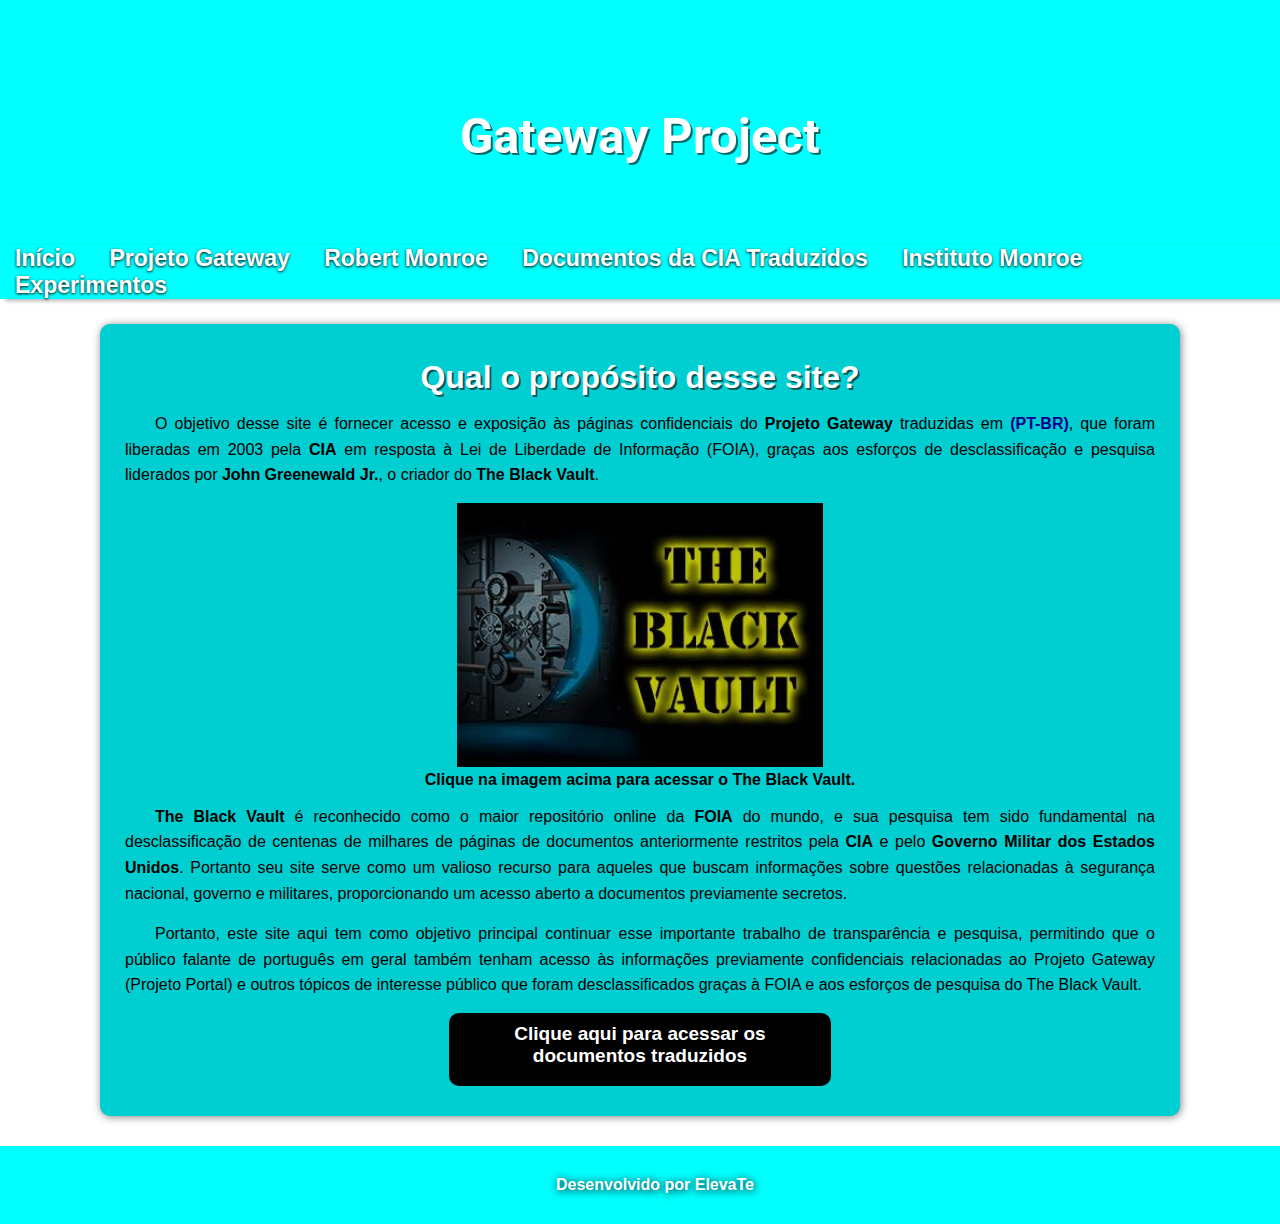
==== pages/index.html @ 985babe0 "update" ====
<!DOCTYPE html>
<html lang="pt-br">
<head>
    <meta charset="UTF-8">
    <meta name="viewport" content="width=device-width, initial-scale=1.0">
    <link rel="stylesheet" href="../estilos/style.css">
    <title>Projeto Gateway</title>
</head>
<body>
    <header>
        <h1>Gateway Project</h1>
    </header>

    <nav>
        <a href="index.html" target="_self" hreflang="pt-BR">Início</a>
        <a href="gateway.html">Projeto Gateway</a>
        <a href="#">Robert Monroe</a>
        <a href="#">Documentos da CIA Traduzidos</a>
        <a href="#">Instituto Monroe</a>
        <a href="#">Experimentos</a>
    </nav>

    <main>
        <h1 id="principal">Qual o propósito desse site?</h1>

        <p>
            O objetivo desse site é fornecer acesso e exposição às páginas confidenciais do <strong><a href="https://en.wikipedia.org/wiki/Stargate_Project" target="_blank" rel="external" hreflang="en-US">Projeto Gateway</a></strong> traduzidas em <strong style="color: darkblue;">(PT-BR)</strong>, que foram liberadas em 2003 pela <strong>CIA</strong> em resposta à Lei de Liberdade de Informação (FOIA), graças aos esforços de desclassificação e pesquisa liderados por <a href="https://twitter.com/blackvaultcom" target="_blank" rel="external" hreflang="en-US">John Greenewald Jr.</a>, o criador do <a href="https://www.theblackvault.com/documentarchive/" target="_blank" rel="external" hreflang="en-US">The Black Vault</a>.
        </p>

            <a href="https://www.theblackvault.com/documentarchive/" target="_blank" rel="external" hreflang="en-US">
                <img src="../imagens/blackvault-img.jpg" alt="black vault" id="blackimg">
            </a>
            <br>
            <span style="font-weight: bolder;">Clique na imagem acima para acessar o The Black Vault.</span>
    
        <p>
            <a href="https://www.theblackvault.com/documentarchive/" target="_blank" rel="external" hreflang="en-US">The Black Vault</a> é reconhecido como o maior repositório online da <a href="https://www.foia.gov/" target="_blank" rel="external" hreflang="en-US">FOIA</a> do mundo, e sua pesquisa tem sido fundamental na desclassificação de centenas de milhares de páginas de documentos anteriormente restritos pela <strong>CIA</strong> e pelo <strong>Governo Militar dos Estados Unidos</strong>. Portanto seu site serve como um valioso recurso para aqueles que buscam informações sobre questões relacionadas à segurança nacional, governo e militares, proporcionando um acesso aberto a documentos previamente secretos.
        </p>

        <p>
            Portanto, este site aqui tem como objetivo principal continuar esse importante trabalho de transparência e pesquisa, permitindo que o público falante de português em geral também tenham acesso às informações previamente confidenciais relacionadas ao Projeto Gateway (Projeto Portal) e outros tópicos de interesse público que foram desclassificados graças à FOIA e aos esforços de pesquisa do The Black Vault.
        </p>

        <a href="#" id="button">
            Clique aqui para acessar os documentos traduzidos
        </a>
    </main>

    <footer>
        <p id="pfoot">Desenvolvido por 
            <a href="https://github.com/joaoriquelme" target="_blank" rel="external" hreflang="en-US">ElevaTe</a>
        </p>
    </footer>

    <script src="código/index.js"></script>
</body>
</html>
---- estilos/style.css ----
@charset "UTF-8";

@import url('https://fonts.googleapis.com/css2?family=Roboto:ital,wght@0,100;0,300;0,400;0,500;0,700;0,900;1,100;1,300;1,400;1,500;1,700;1,900&display=swap');

* {
    font-family: Arial, Helvetica, 'sans-serif';
    margin: 0px;
    padding: 0px;
}

h1 {
    margin-top: 20px;   
    margin-bottom: 10px;
  }

p {
    margin: 15px 0px;
    text-indent: 30px;
    text-align: justify;
}

body {
    background-color: white;
}

header {
    background-color: cyan;
    padding-top: 88px;
    min-height: 157px;
}

header h1 {
    font-family: 'Roboto', sans-serif;
    font-size: 49px;
    color: white;
    text-align: center;
    text-shadow: 2px 2px 0px #00000094;
    width: auto;
    height: 90px;
}

nav {
    min-width: auto;
    min-height: 43px;
    background-color: cyan;
    box-shadow: 5px 2px 4px 0px #0000004a;
}

nav a {
    color: white;
    text-decoration: none;
    text-shadow: 0px 1px 3px black;
    font-size: 23px;
    font-weight: bolder;
    padding: 15px;
    transition-duration: 1s;
    margin-top: 1px;
    max-width: 500px;
}

nav a:hover {
    background-image: linear-gradient(to right,rgba(49, 172, 172, 0.473), rgba(255, 255, 255, 0.822), rgba(49, 172, 172, 0.473));
    text-shadow: 0px 1px 3px black;
    border-radius: 5px;
    transition-duration: 1s;
    font-size: 25px;
}

main {
    background-color: darkturquoise;
    min-height: 712px;
    max-width: 1030px;
    margin: auto;
    text-align: center;
    margin-bottom: 30px;
    border-top-right-radius: 10px;
    border-top-left-radius: 10px;
    border-bottom-left-radius: 10px;
    border-bottom-right-radius: 10px;
    box-shadow: 1px 1px 9px 0px #0000007d;
    margin-top: 25px;
    padding: 0px 25px 20px 25px;
}

main a {
    text-decoration: none;
    color: black;
    font-weight: bolder;
    transition-duration: .5s;
}

main a:hover {
    color: red;
}

main p {
    line-height: 1.6em;
}

#blackimg {
    max-width: 658px;
    height: 264px;
}

main h1 {
    color: white;
    text-align: center;
    text-shadow: 2px 2px 0px rgba(0, 0, 0, 0.58);
    padding-top: 35px;
}

a#button {
    display: block;
    margin: auto;
    padding: 10px;
    width: 362px;
    height: 53px;
    font-size: 19px;
    background-color: black;
    color: white;
    border-radius: 10px;
    margin-bottom: 10px;
}

a#button:hover {
    color: red;
}

footer {
    background-color: cyan;
    text-align: center;
    padding: 15px;
}

footer p#pfoot {
    color: white;
    font-weight: bolder;
    text-shadow: 1px 1px 9px black;
    text-align: center;
}

footer > p > a {
    text-decoration: none;
    color: white;
    transition-duration: .5s;
}

footer > p > a:hover {
    color: blue;
    text-shadow: none;
}
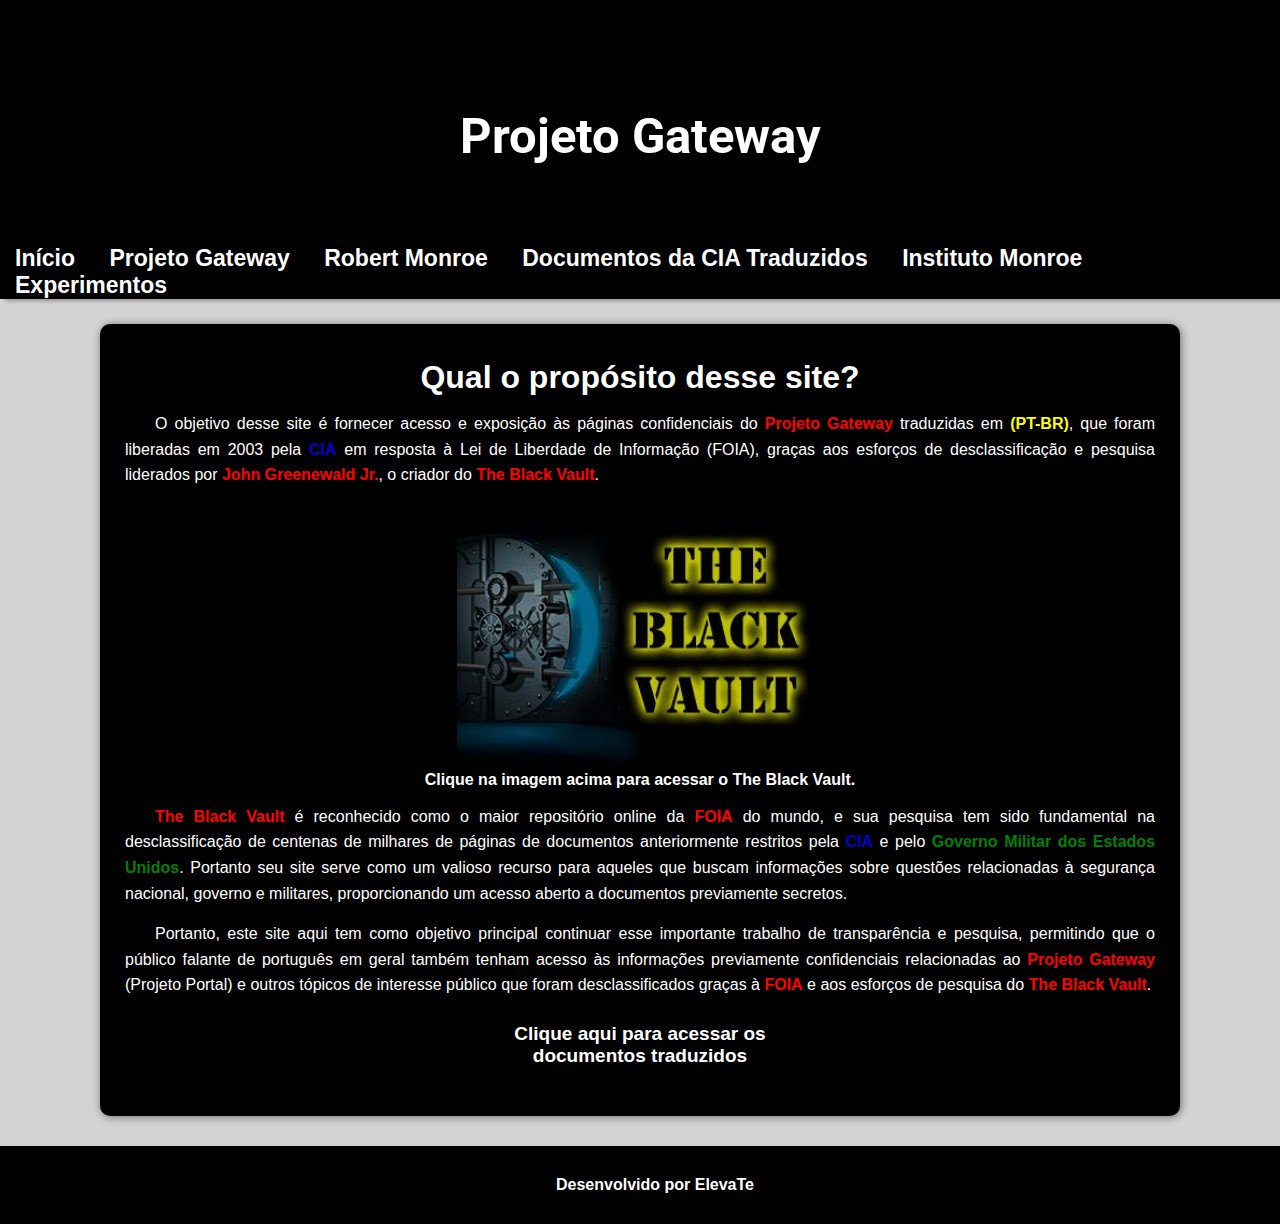
==== commit b71f959b: "update alterando as cores" ====
--- a/pages/index.html
+++ b/pages/index.html
@@ -8,7 +8,7 @@
 </head>
 <body>
     <header>
-        <h1>Gateway Project</h1>
+        <h1>Projeto Gateway</h1>
     </header>
 
     <nav>
@@ -24,7 +24,7 @@
         <h1 id="principal">Qual o propósito desse site?</h1>
 
         <p>
-            O objetivo desse site é fornecer acesso e exposição às páginas confidenciais do <strong><a href="https://en.wikipedia.org/wiki/Stargate_Project" target="_blank" rel="external" hreflang="en-US">Projeto Gateway</a></strong> traduzidas em <strong style="color: darkblue;">(PT-BR)</strong>, que foram liberadas em 2003 pela <strong>CIA</strong> em resposta à Lei de Liberdade de Informação (FOIA), graças aos esforços de desclassificação e pesquisa liderados por <a href="https://twitter.com/blackvaultcom" target="_blank" rel="external" hreflang="en-US">John Greenewald Jr.</a>, o criador do <a href="https://www.theblackvault.com/documentarchive/" target="_blank" rel="external" hreflang="en-US">The Black Vault</a>.
+            O objetivo desse site é fornecer acesso e exposição às páginas confidenciais do <strong><a href="https://en.wikipedia.org/wiki/Stargate_Project" target="_blank" rel="external" hreflang="en-US">Projeto Gateway</a></strong> traduzidas em <strong style="color: yellow;">(PT-BR)</strong>, que foram liberadas em 2003 pela <strong class="gov">CIA</strong> em resposta à Lei de Liberdade de Informação (FOIA), graças aos esforços de desclassificação e pesquisa liderados por <a href="https://twitter.com/blackvaultcom" target="_blank" rel="external" hreflang="en-US">John Greenewald Jr.</a>, o criador do <a href="https://www.theblackvault.com/documentarchive/" target="_blank" rel="external" hreflang="en-US">The Black Vault</a>.
         </p>
 
             <a href="https://www.theblackvault.com/documentarchive/" target="_blank" rel="external" hreflang="en-US">
@@ -34,11 +34,11 @@
             <span style="font-weight: bolder;">Clique na imagem acima para acessar o The Black Vault.</span>
     
         <p>
-            <a href="https://www.theblackvault.com/documentarchive/" target="_blank" rel="external" hreflang="en-US">The Black Vault</a> é reconhecido como o maior repositório online da <a href="https://www.foia.gov/" target="_blank" rel="external" hreflang="en-US">FOIA</a> do mundo, e sua pesquisa tem sido fundamental na desclassificação de centenas de milhares de páginas de documentos anteriormente restritos pela <strong>CIA</strong> e pelo <strong>Governo Militar dos Estados Unidos</strong>. Portanto seu site serve como um valioso recurso para aqueles que buscam informações sobre questões relacionadas à segurança nacional, governo e militares, proporcionando um acesso aberto a documentos previamente secretos.
+            <a href="https://www.theblackvault.com/documentarchive/" target="_blank" rel="external" hreflang="en-US">The Black Vault</a> é reconhecido como o maior repositório online da <a href="https://www.foia.gov/" target="_blank" rel="external" hreflang="en-US">FOIA</a> do mundo, e sua pesquisa tem sido fundamental na desclassificação de centenas de milhares de páginas de documentos anteriormente restritos pela <strong class="gov">CIA</strong> e pelo <strong class="eua">Governo Militar dos Estados Unidos</strong>. Portanto seu site serve como um valioso recurso para aqueles que buscam informações sobre questões relacionadas à segurança nacional, governo e militares, proporcionando um acesso aberto a documentos previamente secretos.
         </p>
 
         <p>
-            Portanto, este site aqui tem como objetivo principal continuar esse importante trabalho de transparência e pesquisa, permitindo que o público falante de português em geral também tenham acesso às informações previamente confidenciais relacionadas ao Projeto Gateway (Projeto Portal) e outros tópicos de interesse público que foram desclassificados graças à FOIA e aos esforços de pesquisa do The Black Vault.
+            Portanto, este site aqui tem como objetivo principal continuar esse importante trabalho de transparência e pesquisa, permitindo que o público falante de português em geral também tenham acesso às informações previamente confidenciais relacionadas ao <a href="https://en.wikipedia.org/wiki/Stargate_Project" target="_blank" rel="external" hreflang="en-US">Projeto Gateway</a> (Projeto Portal) e outros tópicos de interesse público que foram desclassificados graças à <a href="https://www.foia.gov/" target="_blank" rel="external" hreflang="en-US">FOIA</a> e aos esforços de pesquisa do <a href="https://www.theblackvault.com/documentarchive/" target="_blank" rel="external" hreflang="en-US">The Black Vault</a>.
         </p>
 
         <a href="#" id="button">
--- a/estilos/style.css
+++ b/estilos/style.css
@@ -20,11 +20,11 @@
 }
 
 body {
-    background-color: white;
+    background-color: lightgrey;
 }
 
 header {
-    background-color: cyan;
+    background-color: black;
     padding-top: 88px;
     min-height: 157px;
 }
@@ -42,14 +42,13 @@
 nav {
     min-width: auto;
     min-height: 43px;
-    background-color: cyan;
+    background-color: black;
     box-shadow: 5px 2px 4px 0px #0000004a;
 }
 
 nav a {
     color: white;
     text-decoration: none;
-    text-shadow: 0px 1px 3px black;
     font-size: 23px;
     font-weight: bolder;
     padding: 15px;
@@ -59,15 +58,14 @@
 }
 
 nav a:hover {
-    background-image: linear-gradient(to right,rgba(49, 172, 172, 0.473), rgba(255, 255, 255, 0.822), rgba(49, 172, 172, 0.473));
-    text-shadow: 0px 1px 3px black;
+    background-color: white;
+    color: black;
     border-radius: 5px;
     transition-duration: 1s;
-    font-size: 25px;
 }
 
 main {
-    background-color: darkturquoise;
+    background-color: black;
     min-height: 712px;
     max-width: 1030px;
     margin: auto;
@@ -82,19 +80,32 @@
     padding: 0px 25px 20px 25px;
 }
 
+strong.gov {
+    color: mediumblue;
+}
+
+strong.eua {
+    color: green;
+}
+
+main span {
+    color: white;
+}
+
 main a {
     text-decoration: none;
-    color: black;
-    font-weight: bolder;
+    color: red;
+    font-weight: bold;
     transition-duration: .5s;
 }
 
 main a:hover {
-    color: red;
+    color: yellow;
 }
 
 main p {
     line-height: 1.6em;
+    color: white;
 }
 
 #blackimg {
@@ -127,7 +138,7 @@
 }
 
 footer {
-    background-color: cyan;
+    background-color: black;
     text-align: center;
     padding: 15px;
 }
@@ -146,6 +157,6 @@
 }
 
 footer > p > a:hover {
-    color: blue;
+    color: red;
     text-shadow: none;
 }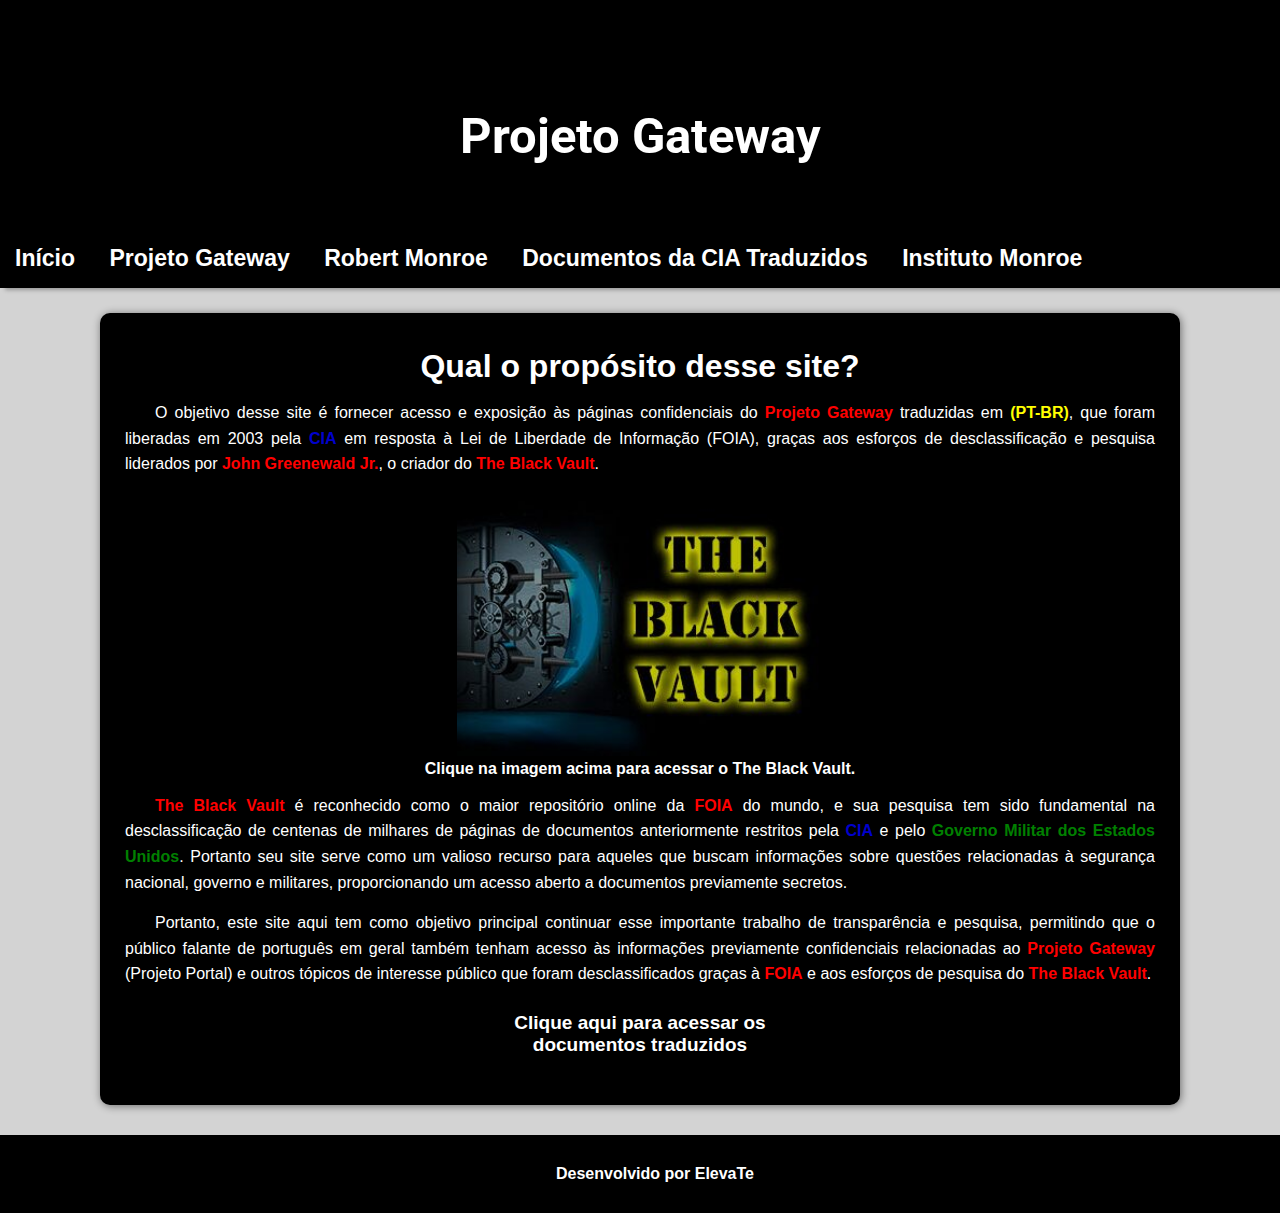
==== commit 28a12525: "removing link" ====
--- a/pages/index.html
+++ b/pages/index.html
@@ -17,7 +17,6 @@
         <a href="#">Robert Monroe</a>
         <a href="#">Documentos da CIA Traduzidos</a>
         <a href="#">Instituto Monroe</a>
-        <a href="#">Experimentos</a>
     </nav>
 
     <main>
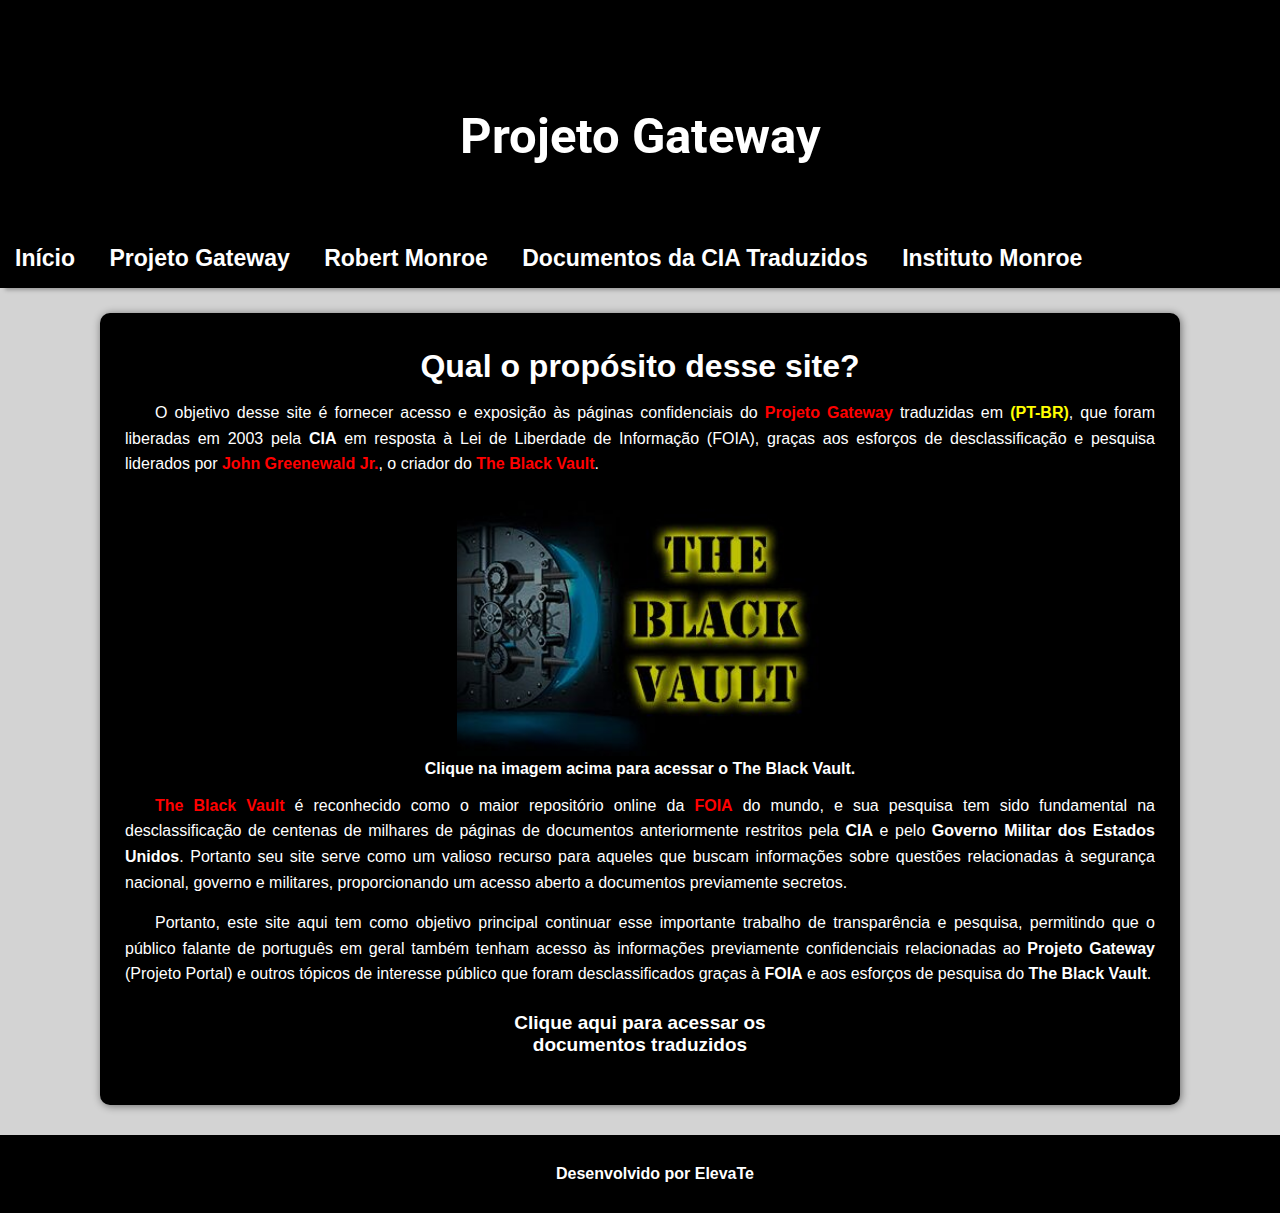
==== commit 9b64f411: "updating some changes" ====
--- a/pages/index.html
+++ b/pages/index.html
@@ -23,7 +23,7 @@
         <h1 id="principal">Qual o propósito desse site?</h1>
 
         <p>
-            O objetivo desse site é fornecer acesso e exposição às páginas confidenciais do <strong><a href="https://en.wikipedia.org/wiki/Stargate_Project" target="_blank" rel="external" hreflang="en-US">Projeto Gateway</a></strong> traduzidas em <strong style="color: yellow;">(PT-BR)</strong>, que foram liberadas em 2003 pela <strong class="gov">CIA</strong> em resposta à Lei de Liberdade de Informação (FOIA), graças aos esforços de desclassificação e pesquisa liderados por <a href="https://twitter.com/blackvaultcom" target="_blank" rel="external" hreflang="en-US">John Greenewald Jr.</a>, o criador do <a href="https://www.theblackvault.com/documentarchive/" target="_blank" rel="external" hreflang="en-US">The Black Vault</a>.
+            O objetivo desse site é fornecer acesso e exposição às páginas confidenciais do <strong><a href="https://en.wikipedia.org/wiki/Stargate_Project" target="_blank" rel="external" hreflang="en-US">Projeto Gateway</a></strong> traduzidas em <strong style="color: yellow;">(PT-BR)</strong>, que foram liberadas em 2003 pela <strong>CIA</strong> em resposta à Lei de Liberdade de Informação (FOIA), graças aos esforços de desclassificação e pesquisa liderados por <a href="https://twitter.com/blackvaultcom" target="_blank" rel="external" hreflang="en-US">John Greenewald Jr.</a>, o criador do <a href="https://www.theblackvault.com/documentarchive/" target="_blank" rel="external" hreflang="en-US">The Black Vault</a>.
         </p>
 
             <a href="https://www.theblackvault.com/documentarchive/" target="_blank" rel="external" hreflang="en-US">
@@ -33,11 +33,11 @@
             <span style="font-weight: bolder;">Clique na imagem acima para acessar o The Black Vault.</span>
     
         <p>
-            <a href="https://www.theblackvault.com/documentarchive/" target="_blank" rel="external" hreflang="en-US">The Black Vault</a> é reconhecido como o maior repositório online da <a href="https://www.foia.gov/" target="_blank" rel="external" hreflang="en-US">FOIA</a> do mundo, e sua pesquisa tem sido fundamental na desclassificação de centenas de milhares de páginas de documentos anteriormente restritos pela <strong class="gov">CIA</strong> e pelo <strong class="eua">Governo Militar dos Estados Unidos</strong>. Portanto seu site serve como um valioso recurso para aqueles que buscam informações sobre questões relacionadas à segurança nacional, governo e militares, proporcionando um acesso aberto a documentos previamente secretos.
+            <a href="https://www.theblackvault.com/documentarchive/" target="_blank" rel="external" hreflang="en-US">The Black Vault</a> é reconhecido como o maior repositório online da <a href="https://www.foia.gov/" target="_blank" rel="external" hreflang="en-US">FOIA</a> do mundo, e sua pesquisa tem sido fundamental na desclassificação de centenas de milhares de páginas de documentos anteriormente restritos pela <strong>CIA</strong> e pelo <strong>Governo Militar dos Estados Unidos</strong>. Portanto seu site serve como um valioso recurso para aqueles que buscam informações sobre questões relacionadas à segurança nacional, governo e militares, proporcionando um acesso aberto a documentos previamente secretos.
         </p>
 
         <p>
-            Portanto, este site aqui tem como objetivo principal continuar esse importante trabalho de transparência e pesquisa, permitindo que o público falante de português em geral também tenham acesso às informações previamente confidenciais relacionadas ao <a href="https://en.wikipedia.org/wiki/Stargate_Project" target="_blank" rel="external" hreflang="en-US">Projeto Gateway</a> (Projeto Portal) e outros tópicos de interesse público que foram desclassificados graças à <a href="https://www.foia.gov/" target="_blank" rel="external" hreflang="en-US">FOIA</a> e aos esforços de pesquisa do <a href="https://www.theblackvault.com/documentarchive/" target="_blank" rel="external" hreflang="en-US">The Black Vault</a>.
+            Portanto, este site aqui tem como objetivo principal continuar esse importante trabalho de transparência e pesquisa, permitindo que o público falante de português em geral também tenham acesso às informações previamente confidenciais relacionadas ao <strong>Projeto Gateway</strong> (Projeto Portal) e outros tópicos de interesse público que foram desclassificados graças à <strong>FOIA</strong> e aos esforços de pesquisa do <strong>The Black Vault</strong>.
         </p>
 
         <a href="#" id="button">
--- a/estilos/style.css
+++ b/estilos/style.css
@@ -80,14 +80,6 @@
     padding: 0px 25px 20px 25px;
 }
 
-strong.gov {
-    color: mediumblue;
-}
-
-strong.eua {
-    color: green;
-}
-
 main span {
     color: white;
 }
@@ -135,6 +127,7 @@
 
 a#button:hover {
     color: red;
+    outline: 1px solid red;
 }
 
 footer {
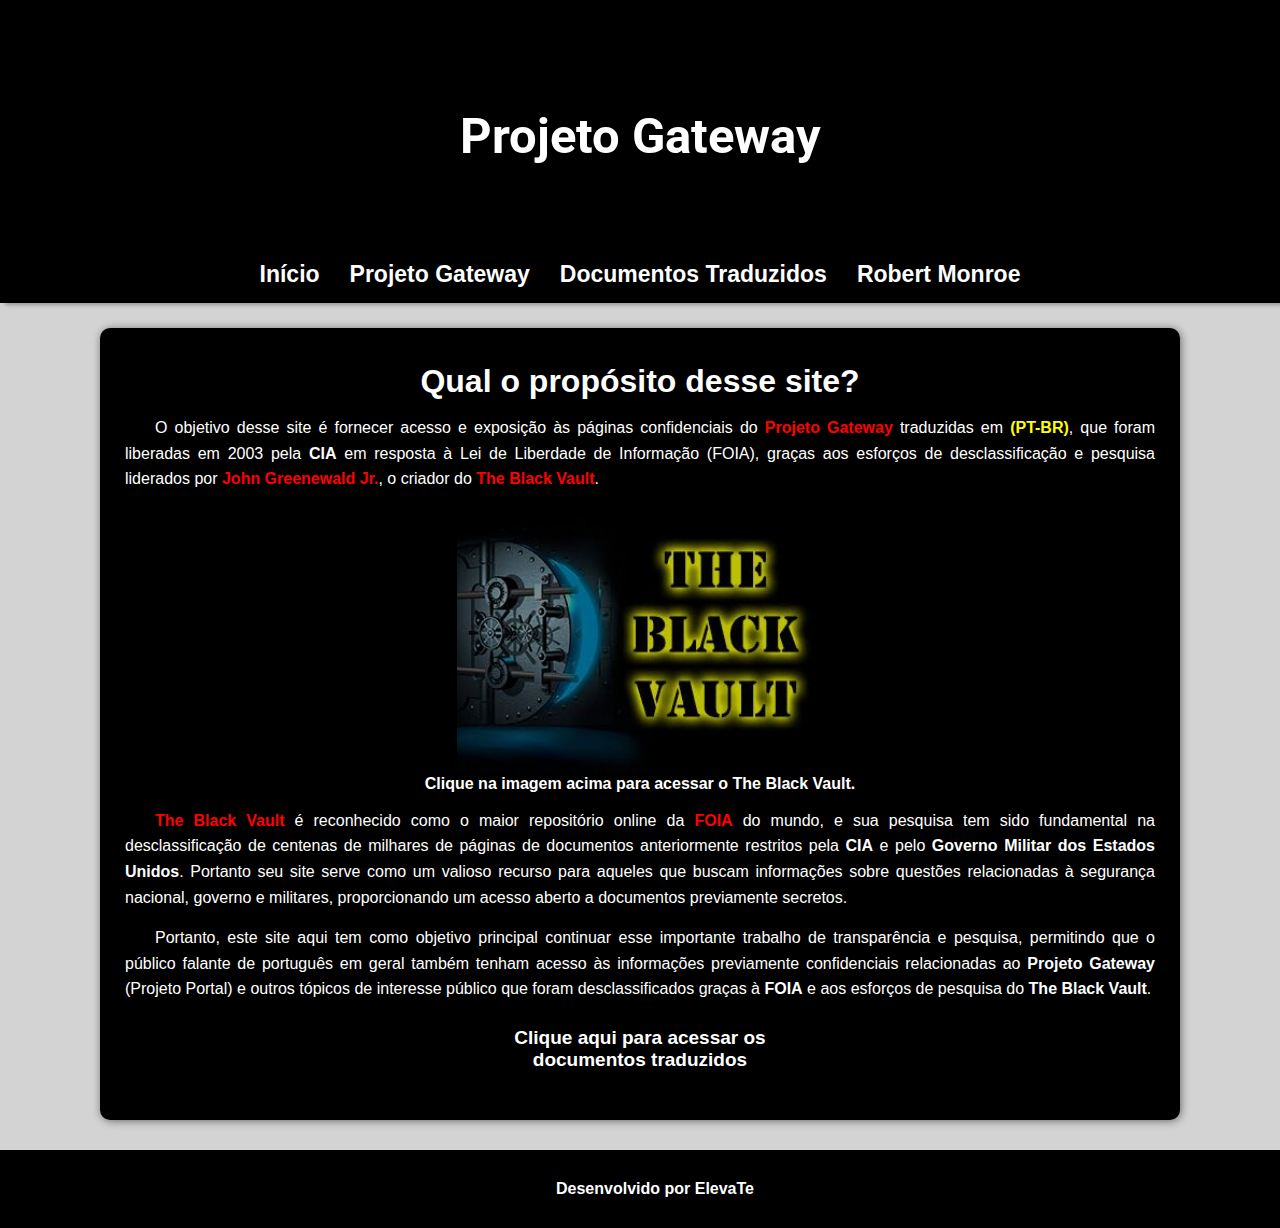
==== commit a170a823: "update monroe page" ====
--- a/pages/index.html
+++ b/pages/index.html
@@ -13,10 +13,9 @@
 
     <nav>
         <a href="index.html" target="_self" hreflang="pt-BR">Início</a>
-        <a href="gateway.html">Projeto Gateway</a>
-        <a href="#">Robert Monroe</a>
-        <a href="#">Documentos da CIA Traduzidos</a>
-        <a href="#">Instituto Monroe</a>
+        <a href="gateway.html" target="_self" hreflang="pt-BR">Projeto Gateway</a>
+        <a href="#" target="_self" hreflang="pt-BR">Documentos Traduzidos</a>
+        <a href="monroe.html" target="_self" hreflang="pt-BR">Robert Monroe</a>
     </nav>
 
     <main>
--- a/estilos/style.css
+++ b/estilos/style.css
@@ -7,6 +7,7 @@
     margin: 0px;
     padding: 0px;
 }
+
 
 h1 {
     margin-top: 20px;   
@@ -40,7 +41,8 @@
 }
 
 nav {
-    min-width: auto;
+    display: flex;
+    justify-content: center;
     min-height: 43px;
     background-color: black;
     box-shadow: 5px 2px 4px 0px #0000004a;
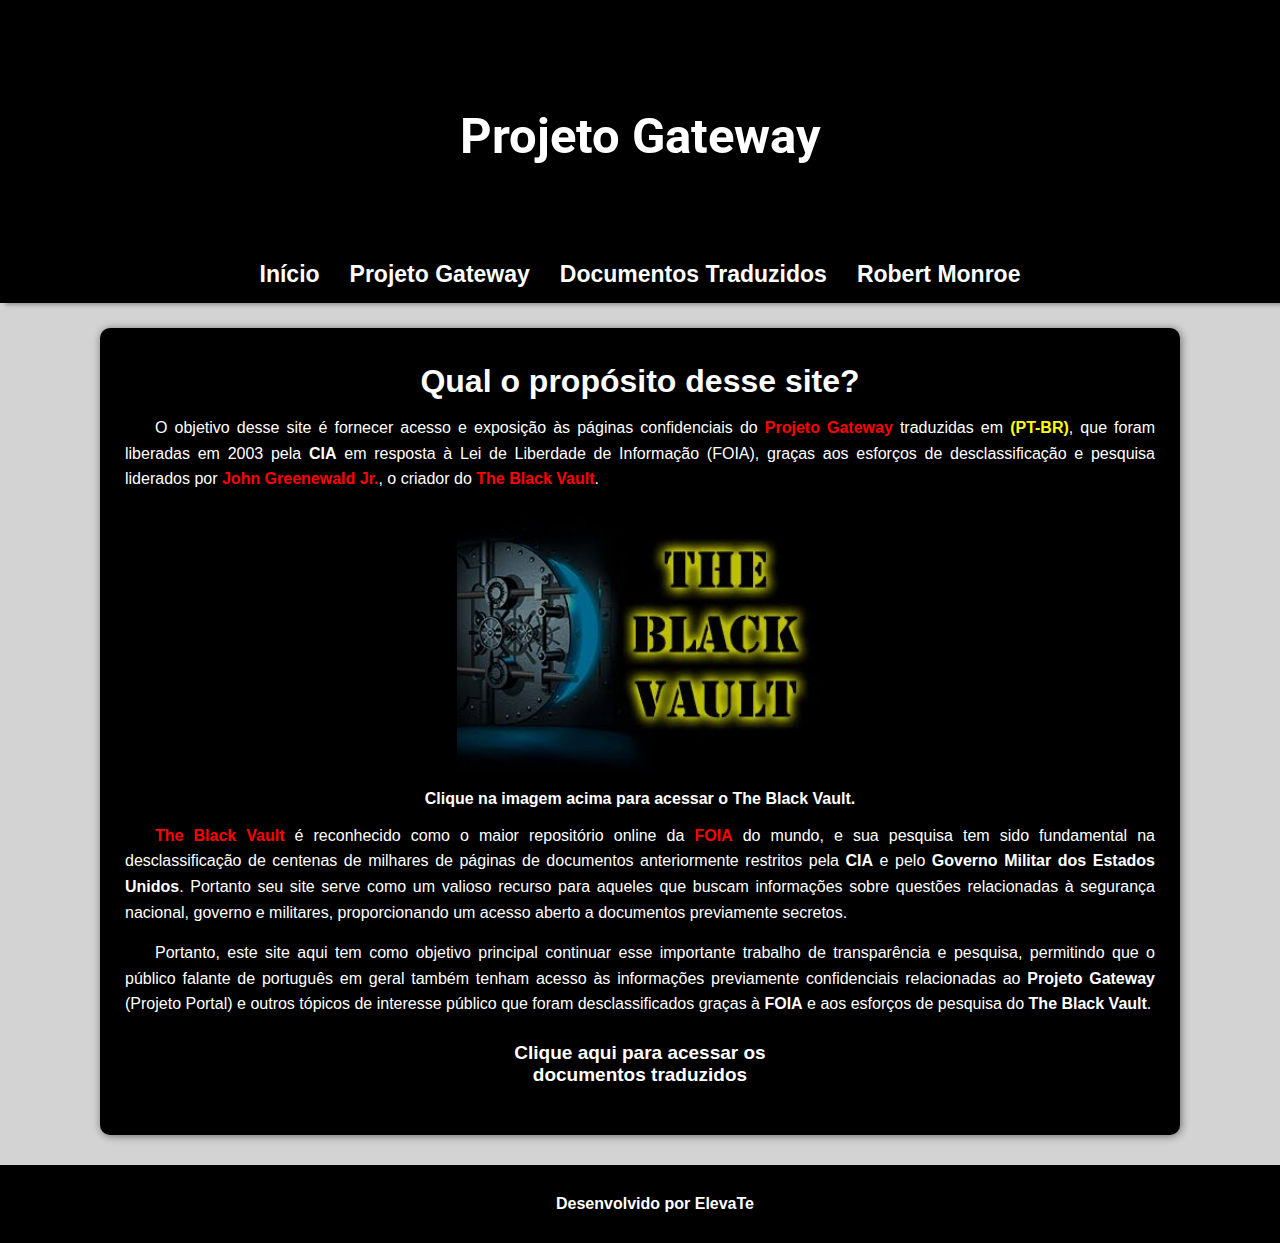
==== commit 6766b4f1: "index update" ====
--- a/pages/index.html
+++ b/pages/index.html
@@ -25,10 +25,14 @@
             O objetivo desse site é fornecer acesso e exposição às páginas confidenciais do <strong><a href="https://en.wikipedia.org/wiki/Stargate_Project" target="_blank" rel="external" hreflang="en-US">Projeto Gateway</a></strong> traduzidas em <strong style="color: yellow;">(PT-BR)</strong>, que foram liberadas em 2003 pela <strong>CIA</strong> em resposta à Lei de Liberdade de Informação (FOIA), graças aos esforços de desclassificação e pesquisa liderados por <a href="https://twitter.com/blackvaultcom" target="_blank" rel="external" hreflang="en-US">John Greenewald Jr.</a>, o criador do <a href="https://www.theblackvault.com/documentarchive/" target="_blank" rel="external" hreflang="en-US">The Black Vault</a>.
         </p>
 
-            <a href="https://www.theblackvault.com/documentarchive/" target="_blank" rel="external" hreflang="en-US">
-                <img src="../imagens/blackvault-img.jpg" alt="black vault" id="blackimg">
-            </a>
+            <abbr title="Clique para seguir para o site">
+                <a href="https://www.theblackvault.com/documentarchive/" target="_blank" rel="external" hreflang="en-US">
+                    <img src="../imagens/blackvault-img.jpg" alt="black vault" id="blackimg">
+                </a>
+            </abbr>
+
             <br>
+
             <span style="font-weight: bolder;">Clique na imagem acima para acessar o The Black Vault.</span>
     
         <p>
--- a/estilos/style.css
+++ b/estilos/style.css
@@ -105,6 +105,11 @@
 #blackimg {
     max-width: 658px;
     height: 264px;
+    margin-bottom: 15px;
+}
+
+#blackimg:hover {
+    outline: 2px solid white;
 }
 
 main h1 {
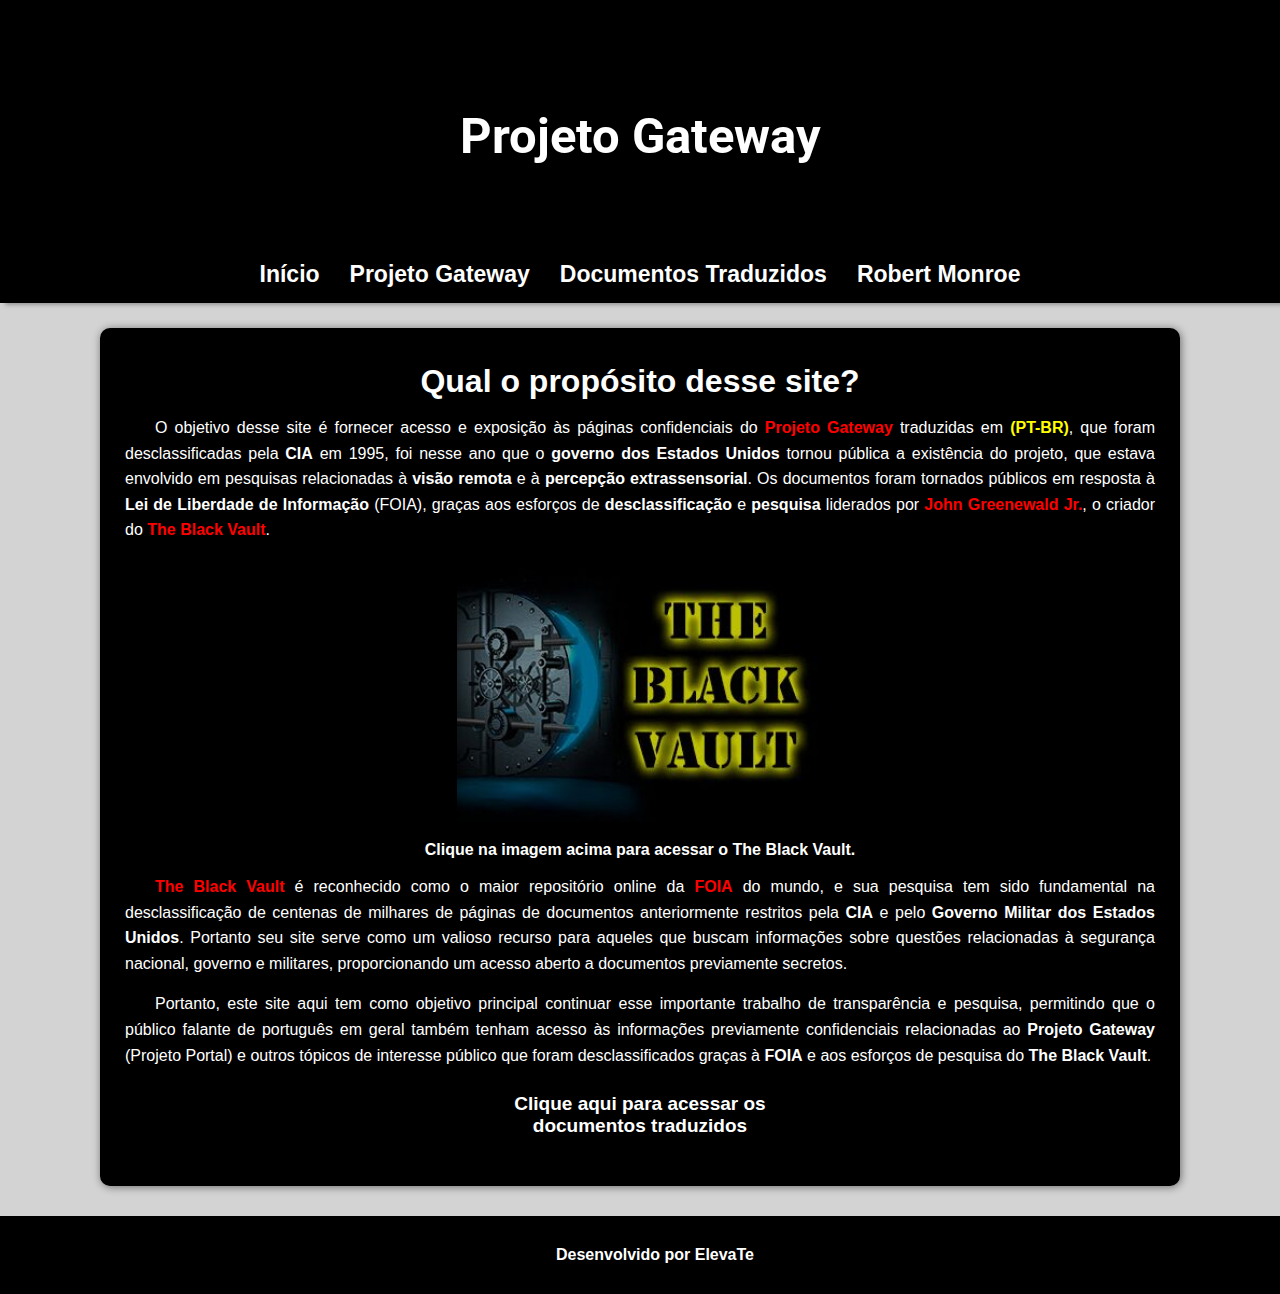
==== commit 3c3a8135: "some extra-updates" ====
--- a/pages/index.html
+++ b/pages/index.html
@@ -22,7 +22,7 @@
         <h1 id="principal">Qual o propósito desse site?</h1>
 
         <p>
-            O objetivo desse site é fornecer acesso e exposição às páginas confidenciais do <strong><a href="https://en.wikipedia.org/wiki/Stargate_Project" target="_blank" rel="external" hreflang="en-US">Projeto Gateway</a></strong> traduzidas em <strong style="color: yellow;">(PT-BR)</strong>, que foram liberadas em 2003 pela <strong>CIA</strong> em resposta à Lei de Liberdade de Informação (FOIA), graças aos esforços de desclassificação e pesquisa liderados por <a href="https://twitter.com/blackvaultcom" target="_blank" rel="external" hreflang="en-US">John Greenewald Jr.</a>, o criador do <a href="https://www.theblackvault.com/documentarchive/" target="_blank" rel="external" hreflang="en-US">The Black Vault</a>.
+            O objetivo desse site é fornecer acesso e exposição às páginas confidenciais do <strong><a href="https://en.wikipedia.org/wiki/Stargate_Project" target="_blank" rel="external" hreflang="en-US">Projeto Gateway</a></strong> traduzidas em <strong style="color: yellow;">(PT-BR)</strong>, que foram desclassificadas pela <strong>CIA</strong> em 1995, foi nesse ano que o <strong>governo dos Estados Unidos</strong> tornou pública a existência do projeto, que estava envolvido em pesquisas relacionadas à <strong>visão remota</strong> e à <strong>percepção extrassensorial</strong>. Os documentos foram tornados públicos em resposta à <strong>Lei de Liberdade de Informação</strong> (FOIA), graças aos esforços de <strong>desclassificação</strong> e <strong>pesquisa</strong> liderados por <a href="https://twitter.com/blackvaultcom" target="_blank" rel="external" hreflang="en-US">John Greenewald Jr.</a>, o criador do <a href="https://www.theblackvault.com/documentarchive/" target="_blank" rel="external" hreflang="en-US">The Black Vault</a>.
         </p>
 
             <abbr title="Clique para seguir para o site">
